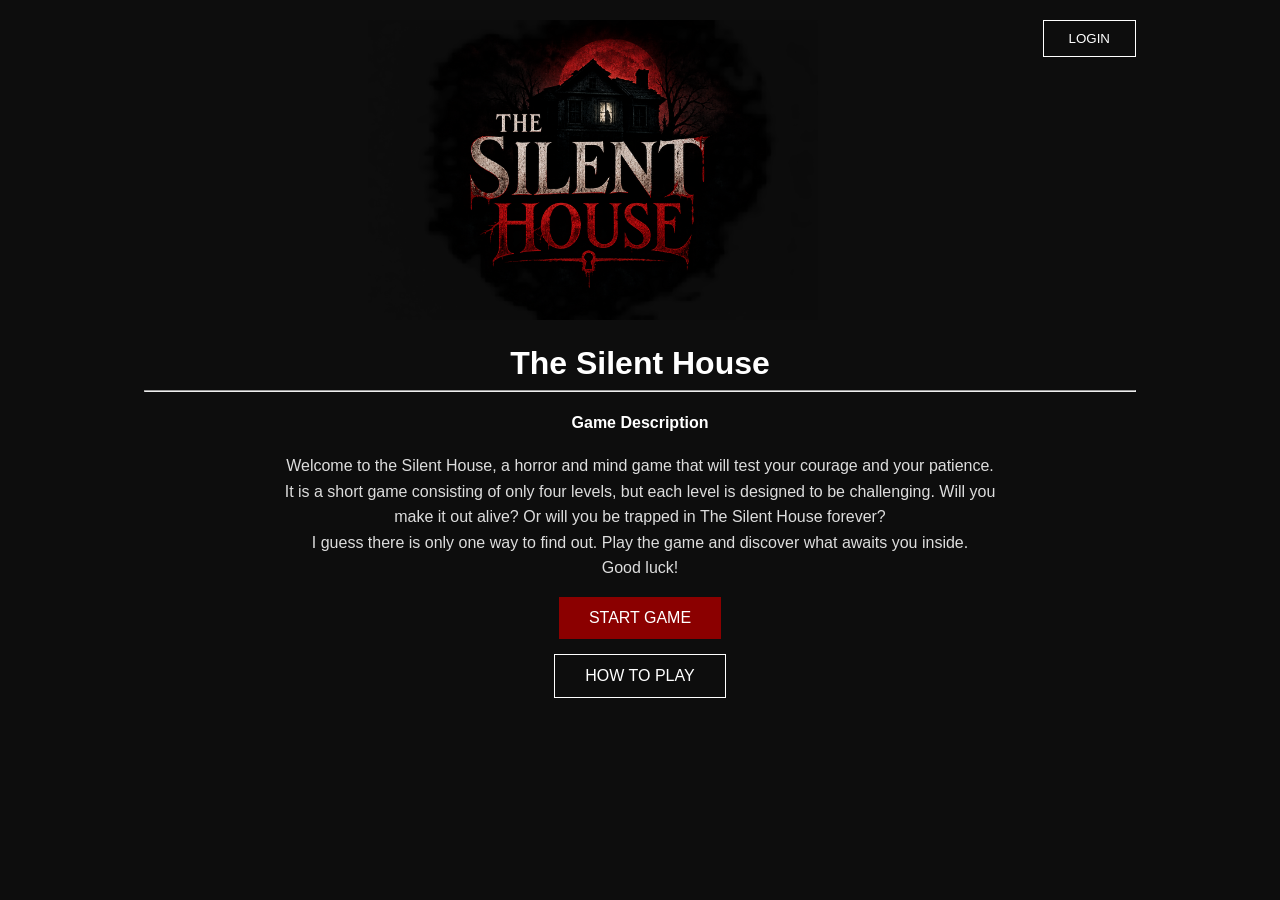
==== Index.html @ 887c2850 "Initial upload of The Silent House" ====
<!DOCTYPE html>
<html lang="en">
    <head>
        <meta charset="UTF-8">

        <!--Links the external CSS file for styling-->
        <link rel="stylesheet" href="style.css"> 


        <title>The Silent House</title>
    </head>
    <body>

      <div class="container"> <!--Main container for the whole page-->
        <button class="login-button">LOGIN</button> <!--Login button at the top right of the page-->

       <div class="top-section"> <!--Top-section containing image and intro text-->
         <img src="Pictures, GIF, and sound/Logo.png" alt="The Silent House"> <!--Displays the Game logo-->

        <div class="text"> <!--Container for title and description-->
           <h1>The Silent House</h1>
           <hr> <!--Horizontal line seperator-->

           <h4> Game Description</h4>
           <p> 
              Welcome to the Silent House, a horror and mind game that will test your courage and your patience.<br>
            It is a short game consisting of only four levels, but each level is designed to be challenging. Will you <br> make it out alive?
            Or will you be trapped in The Silent House forever?<br>
            I guess there is only one way to find out. Play the game and discover what awaits you inside. <br>
            Good luck! 

            </p>

        <div class="game buttons"> <!--game navigation buttons-->
            <!--button to start the game-->
            <button class="start-button" id="startButton">
                START GAME
            </button> 

            <!--button for the instructions-->
            <button class="how-to-play-button" id="howToPlayButton">
                HOW TO PLAY
            </button>

            <!--Displays the welcome message-->
            <p id="message"></p>
        </div>
        </div>
       </div>
      </div>
       <script src="JS/Script.js"></script>
    </body>
</html>
---- style.css ----
/*Sets the style for the whole webpage*/
body {
    font-family:Arial, sans-serif;
    margin:0;
    padding: 20px;
    background-color: #0d0d0d;
    color: white;
}

/*Main container for the page*/
.container {
    width: 80%;
    margin: auto;
}

/*Top section, centers the logo and introduction section*/
.top-section {
    text-align: center;
}

/*Logo*/
.top-section img{
    width: 450px;
}

/*Styles the title*/
.text h1 {
    color: white;
    margin-bottom: 5px;
}

/*Styles the description text*/
.text p {
    font-size: 16px;
    line-height: 1.6;
    color: #dddddd;
}

/*Styling the login button*/
.login-button {
    float: right;
    padding:10px 25px;
    background-color: transparent;
    color:white;
    border: 1px solid white;
    cursor: pointer;
}

/*Creates space around the game buttons*/
.game-buttons {
    margin-top: 30px;
}

.start-button,.how-to-play-button { 
    display: block;
    margin: 15px auto;
    padding: 12px 30px;
    font-size: 16px;
    cursor: pointer;
}

.start-button {
    background-color: #8b0000;
    color:white;
    border: none;
}

.how-to-play-button {
    background-color: transparent;
    color: white;
    border: 1px solid white;
}

/*Style the return button*/
#homeButton {
    padding: 10px 20px;
    background-color: #1e0101;
    color: white;
    border: none;
    border-radius: 5px;
    cursor: pointer;
}

/*Change the button appearance when hovering*/
#homeButton:hover {
    background-color:#4a1515;
}
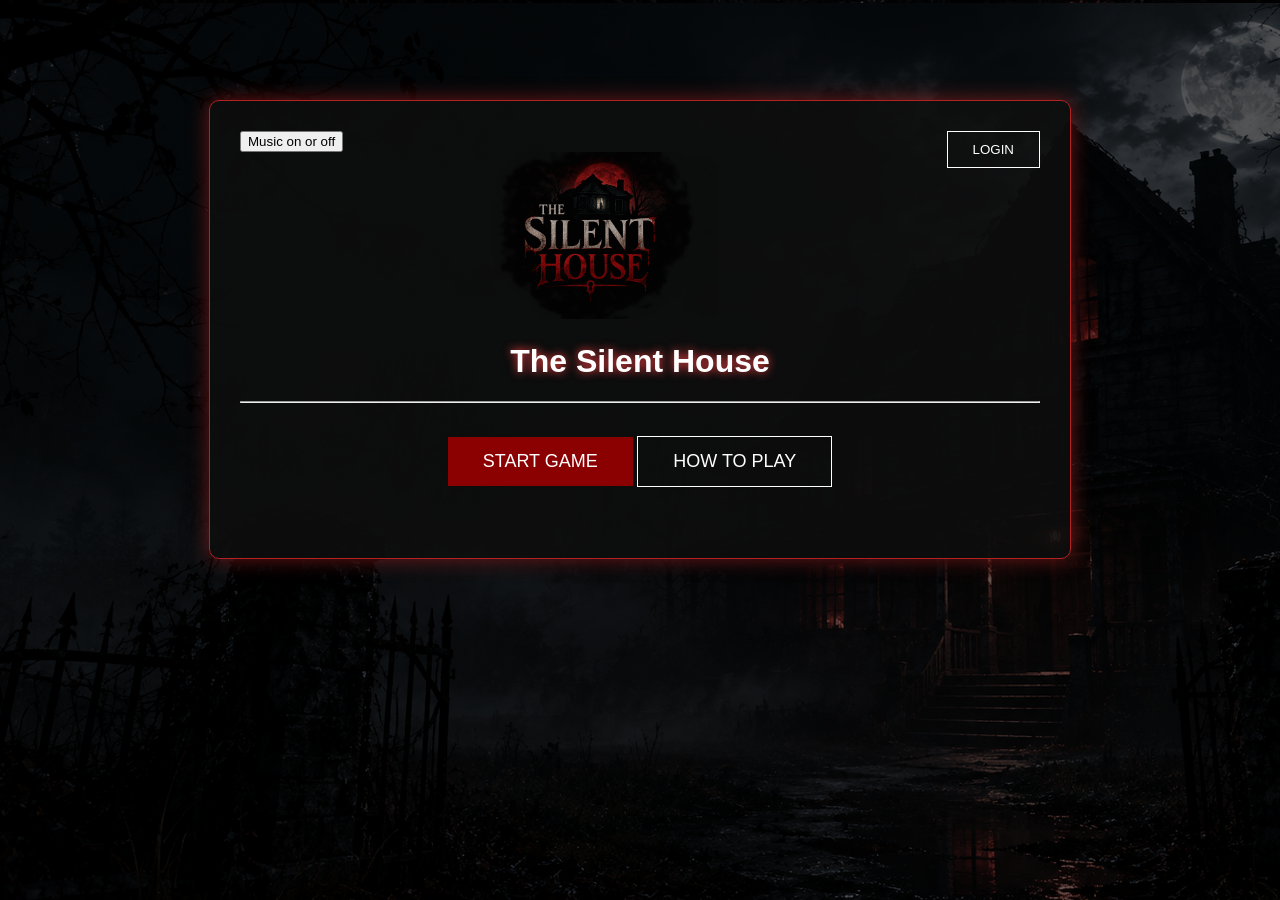
==== commit 37968fb4: "updated" ====
--- a/Index.html
+++ b/Index.html
@@ -12,7 +12,14 @@
     <body>
 
       <div class="container"> <!--Main container for the whole page-->
+        <!-- Button that redirects to the login page -->
+        <a href="LoginOrRegister page.html"> 
         <button class="login-button">LOGIN</button> <!--Login button at the top right of the page-->
+        </a>
+
+        <!--Adding a button so that the player can mute the music-->
+        <button id="soundToggle"> Music on or off</button>
+        
 
        <div class="top-section"> <!--Top-section containing image and intro text-->
          <img src="Pictures, GIF, and sound/Logo.png" alt="The Silent House"> <!--Displays the Game logo-->
@@ -21,15 +28,6 @@
            <h1>The Silent House</h1>
            <hr> <!--Horizontal line seperator-->
 
-           <h4> Game Description</h4>
-           <p> 
-              Welcome to the Silent House, a horror and mind game that will test your courage and your patience.<br>
-            It is a short game consisting of only four levels, but each level is designed to be challenging. Will you <br> make it out alive?
-            Or will you be trapped in The Silent House forever?<br>
-            I guess there is only one way to find out. Play the game and discover what awaits you inside. <br>
-            Good luck! 
-
-            </p>
 
         <div class="game buttons"> <!--game navigation buttons-->
             <!--button to start the game-->
@@ -47,6 +45,7 @@
         </div>
         </div>
        </div>
+       
       </div>
        <script src="JS/Script.js"></script>
     </body>
--- a/style.css
+++ b/style.css
@@ -1,17 +1,43 @@
 /*Sets the style for the whole webpage*/
 body {
+    /*Sets the style for the whole page*/
     font-family:Arial, sans-serif;
     margin:0;
-    padding: 20px;
+    padding: 40px;
+    /*Adds the haunted house background image*/
+    background-image: url(Pictures,\ GIF\,\ and\ sound/background.png);
     background-color: #0d0d0d;
     color: white;
+    position: relative;
+}
+
+body::before{
+    content:"";
+    position:fixed;
+    top: 0; left:0;
+    width:100%; height:100%;
+    background:rgba(0,0,0,0.6); /*dark overlay*/
+    z-index:-1;
 }
 
 /*Main container for the page*/
 .container {
-    width: 80%;
-    margin: auto;
+    max-width: 800px;
+    margin: 60px auto;
+    padding: 30px;
+    background:rgba(15,15,15,0.85); /*Solid background color*/
+    border:1px solid #b22222;
+    box-shadow: 0 0 20px rgba(178,34,34,0.6);
+    border-radius: 10px;
 }
+
+/*Arranges form fields vertically*/
+form {
+    display:flex;
+    flex-direction:column;
+    gap: 10px;
+}
+
 
 /*Top section, centers the logo and introduction section*/
 .top-section {
@@ -20,13 +46,32 @@
 
 /*Logo*/
 .top-section img{
-    width: 450px;
+    width: 250px;
+    opacity: 0.8;
+    transition:transform 0.3 ease;
+}
+
+.top-section img:hover {
+    transform: scale(1.05); /*Subtle hover effect*/
 }
 
 /*Styles the title*/
 .text h1 {
     color: white;
-    margin-bottom: 5px;
+    margin-top: 20px;
+    text-shadow: 0 0 10px #ff4444; /*eerie glow*/
+    animation: flicker 2s infinite alternate;
+}
+
+@keyframes flicker {
+    from {opacity:1;}
+    to {opacity: 0.8;}
+    
+}
+
+.text h2 {
+    color: white;
+    margin-top: 5px;
 }
 
 /*Styles the description text*/
@@ -44,6 +89,11 @@
     color:white;
     border: 1px solid white;
     cursor: pointer;
+    transition:0.3s;
+}
+.login-button:hover {
+    background-color: #8b0000;
+    box-shadow: 0 0 10px #8b0000;
 }
 
 /*Creates space around the game buttons*/
@@ -52,10 +102,10 @@
 }
 
 .start-button,.how-to-play-button { 
-    display: block;
-    margin: 15px auto;
-    padding: 12px 30px;
-    font-size: 16px;
+    transition: 0.3s;
+    margin: 25px auto;
+    padding: 14px 35px;
+    font-size: 18px;
     cursor: pointer;
 }
 
@@ -71,17 +121,24 @@
     border: 1px solid white;
 }
 
+.start-button:hover, .how-to-play-button:hover{
+    transform: scale(1.1);
+    box-shadow: 0 0 15px #ff4444;
+}
+
 /*Style the return button*/
 #homeButton {
-    padding: 10px 20px;
-    background-color: #1e0101;
-    color: white;
-    border: none;
-    border-radius: 5px;
-    cursor: pointer;
+    padding: 12px 25px;
+    background: #111;
+    color: #ff4444; 
+    border: 2px solid #ff4444;
+    border-radius: 6px;
+    transition: 0.3s;
 }
 
 /*Change the button appearance when hovering*/
 #homeButton:hover {
-    background-color:#4a1515;
+    background-color:#ff4444;
+    color: #fff;
+    box-shadow: 0 0 15px #ff4444;
 }
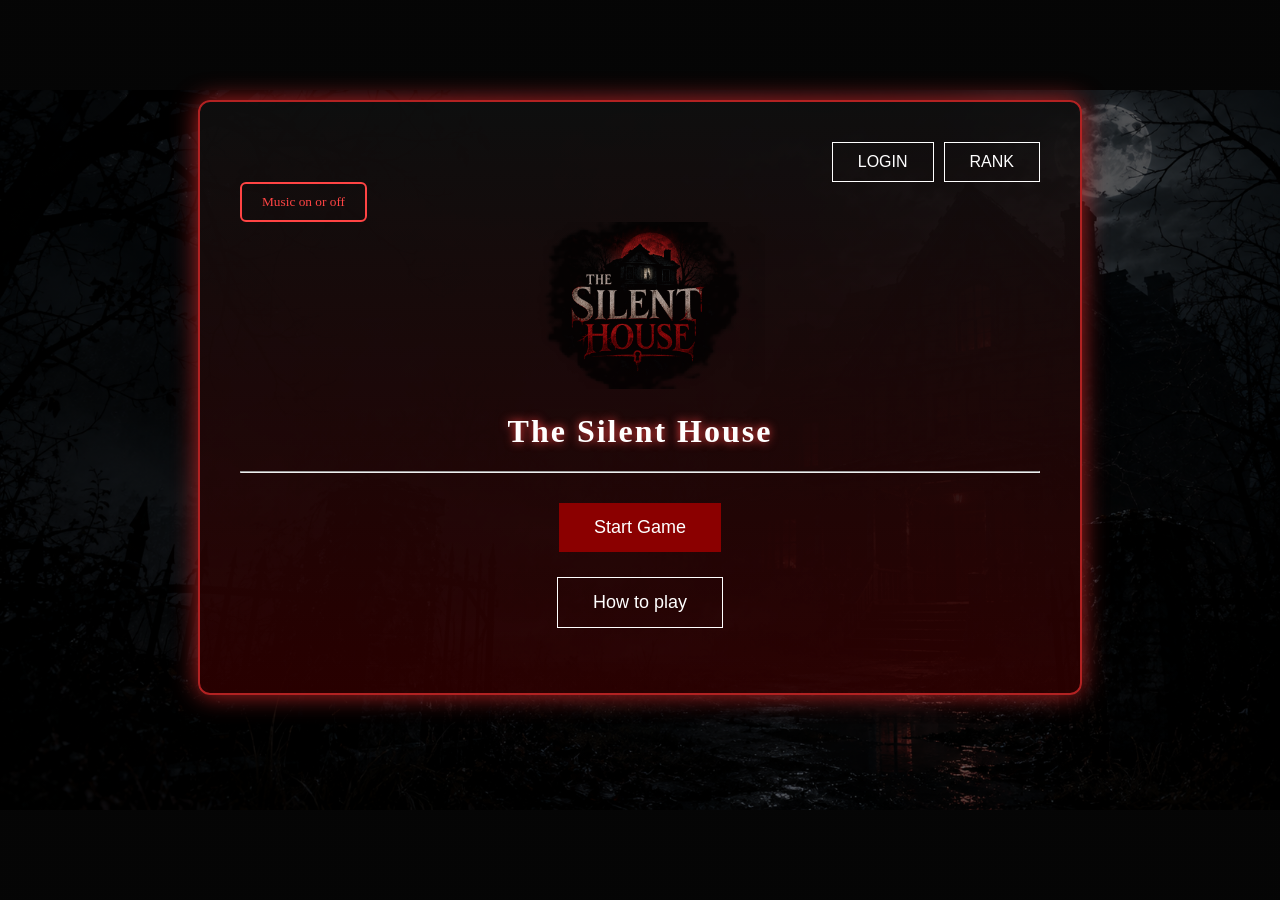
==== commit e2c94d16: "updated" ====
--- a/Index.html
+++ b/Index.html
@@ -4,7 +4,7 @@
         <meta charset="UTF-8">
 
         <!--Links the external CSS file for styling-->
-        <link rel="stylesheet" href="style.css"> 
+        <link rel="stylesheet" href="CSS/style.css"> 
 
 
         <title>The Silent House</title>
@@ -12,40 +12,31 @@
     <body>
 
       <div class="container"> <!--Main container for the whole page-->
-        <!-- Button that redirects to the login page -->
-        <a href="LoginOrRegister page.html"> 
-        <button class="login-button">LOGIN</button> <!--Login button at the top right of the page-->
-        </a>
+        <div class="top-buttons">
+            <a href="LoginOrRegister page.html" class="login-button">LOGIN</a>
+            <a href="ranking.html" class="rank-button">RANK</a>
+        </div>
 
         <!--Adding a button so that the player can mute the music-->
-        <button id="soundToggle"> Music on or off</button>
+        <button id="soundToggle" aria-label="Toggle background music"> Music on or off</button>
         
+
 
        <div class="top-section"> <!--Top-section containing image and intro text-->
          <img src="Pictures, GIF, and sound/Logo.png" alt="The Silent House"> <!--Displays the Game logo-->
+        
 
         <div class="text"> <!--Container for title and description-->
            <h1>The Silent House</h1>
            <hr> <!--Horizontal line seperator-->
+        </div>
 
-
-        <div class="game buttons"> <!--game navigation buttons-->
-            <!--button to start the game-->
-            <button class="start-button" id="startButton">
-                START GAME
-            </button> 
-
-            <!--button for the instructions-->
-            <button class="how-to-play-button" id="howToPlayButton">
-                HOW TO PLAY
-            </button>
-
-            <!--Displays the welcome message-->
+        <div class="game-buttons"> <!--game navigation buttons-->
+            <button class="start-button" id="startButton">Start Game</button>
+            <button class="how-to-play-button" id="howToPlayButton">How to play</button>
             <p id="message"></p>
         </div>
-        </div>
-       </div>
-       
+            
       </div>
        <script src="JS/Script.js"></script>
     </body>
--- a/CSS/style.css
+++ b/CSS/style.css
@@ -0,0 +1,180 @@
+/*Sets the style for the whole webpage*/
+body {
+    /*Sets the style for the whole page*/
+    font-family:Arial, sans-serif;
+    margin:0;
+    padding: 40px;
+    /*Adds the haunted house background image*/
+    background-image: 
+    linear-gradient(rgba(0,0,0,0.6), rgba(0,0,0,0.6)), 
+    url(../Pictures\,\ GIF\,\ and\ sound/background.png); 
+    background-color: #0d0d0d;
+    background-size: 100% auto;
+    background-position: center;
+    background-repeat: no-repeat;
+    background-attachment:fixed;
+
+    color: white;
+    position:relative;
+
+}
+
+
+/*Main container for the page*/
+.container {
+    max-width: 800px;
+    margin: 60px auto;
+    padding: 40px;
+    /*Gradient overlay*/
+    background: linear-gradient(rgba(15,15,15,0.9), 
+    rgba(50, 0, 0 ,0.8)
+    );
+    border:2px solid #b22222;
+    box-shadow: 0 0 25px #b22222;
+    border-radius: 12px;
+}
+
+/*Arranges form fields vertically*/
+form {
+    display:flex;
+    flex-direction:column;
+    gap: 10px;
+}
+
+
+/*Top section, centers the logo and introduction section*/
+.top-section {
+    text-align: center;
+}
+
+/*Logo*/
+.top-section img{
+    width: 250px;
+    opacity: 0.8;
+    transition:transform 0.3s ease;
+}
+
+.top-section img:hover {
+    transform: scale(1.05); /*Subtle hover effect*/
+}
+
+/*Styles the title*/
+.text h1 {
+    font-family: 'Creepster', cursive;
+    color: white;
+    margin-top: 20px;
+    text-shadow: 0 0 10px #ff4444; /*eerie glow*/
+    animation: flicker 2s infinite alternate;
+}
+
+@keyframes flicker {
+    from {
+        opacity:1;
+    }
+    to {
+        opacity: 0.8;
+    }
+    
+}
+
+h3, h1, h2 {
+    font-family: 'Creepster', cursive;
+    color: #b22222;
+    letter-spacing: 2px;
+
+}
+/*Styles the description text*/
+.text p {
+    font-size: 16px;
+    line-height: 1.8;
+    color: #cccccc;
+}
+
+/*Container for login and rank buttons*/
+.top-buttons {
+    display: flex;
+    justify-content: flex-end; /*push them to the right*/
+    gap: 10px; /*space between buttons*/
+}
+
+/*Styling both top buttons consistently*/
+.login-button, .rank-button {
+    padding:10px 25px;
+    background-color: transparent;
+    color:white;
+    border: 1px solid white;
+    cursor: pointer;
+    transition:0.3s;
+    text-decoration: none;
+}
+.login-button:hover, .rank-button:hover {
+    background-color: #8b0000;
+    box-shadow: 0 0 10px #8b0000;
+}
+
+/*Creates space around the game buttons*/
+.game-buttons {
+    margin-top: 30px;
+}
+
+.start-button,.how-to-play-button { 
+    display: block;
+    transition: all 0.3s ease;
+    margin: 25px auto;
+    padding: 14px 35px;
+    font-size: 18px;
+    cursor: pointer;
+}
+
+.start-button {
+    background-color: #8b0000;
+    color:white;
+    border: none;
+}
+
+.how-to-play-button {
+    background-color: transparent;
+    color: white;
+    border: 1px solid white;
+}
+
+.start-button:hover, .how-to-play-button:hover{
+    transform: scale(1.1);
+    box-shadow: 0 0 15px #ff4444;
+}
+#soundToggle {
+    position: absilute; /*keeps the button fixed in a spot*/
+    top: 20px;
+    left: 20px; /*move it to top-left corner*/
+    padding: 10px 20px;
+    background: transparent;
+    color: #ff4444; /*eerie red text*/
+    border: 2px solid #ff4444;
+    border-radius: 6px;
+    cursor: pointer;
+    transition: 0.3s;
+    font-family: 'Creepster', cursive;
+}
+
+#soundToggle:hover {
+    background-color: #ff4444;
+    color: #fff;
+    box-shadow: 0 0 15px #ff4444;
+}
+
+/*Style the return button*/
+#homeButton {
+    padding: 12px 25px;
+    background: #111;
+    color: #ff4444; 
+    border: 2px solid #ff4444;
+    border-radius: 6px;
+    transition: 0.3s;
+}
+
+/*Change the button appearance when hovering*/
+#homeButton:hover {
+    background-color:#ff4444;
+    color: #fff;
+    box-shadow: 0 0 15px #ff4444;
+}
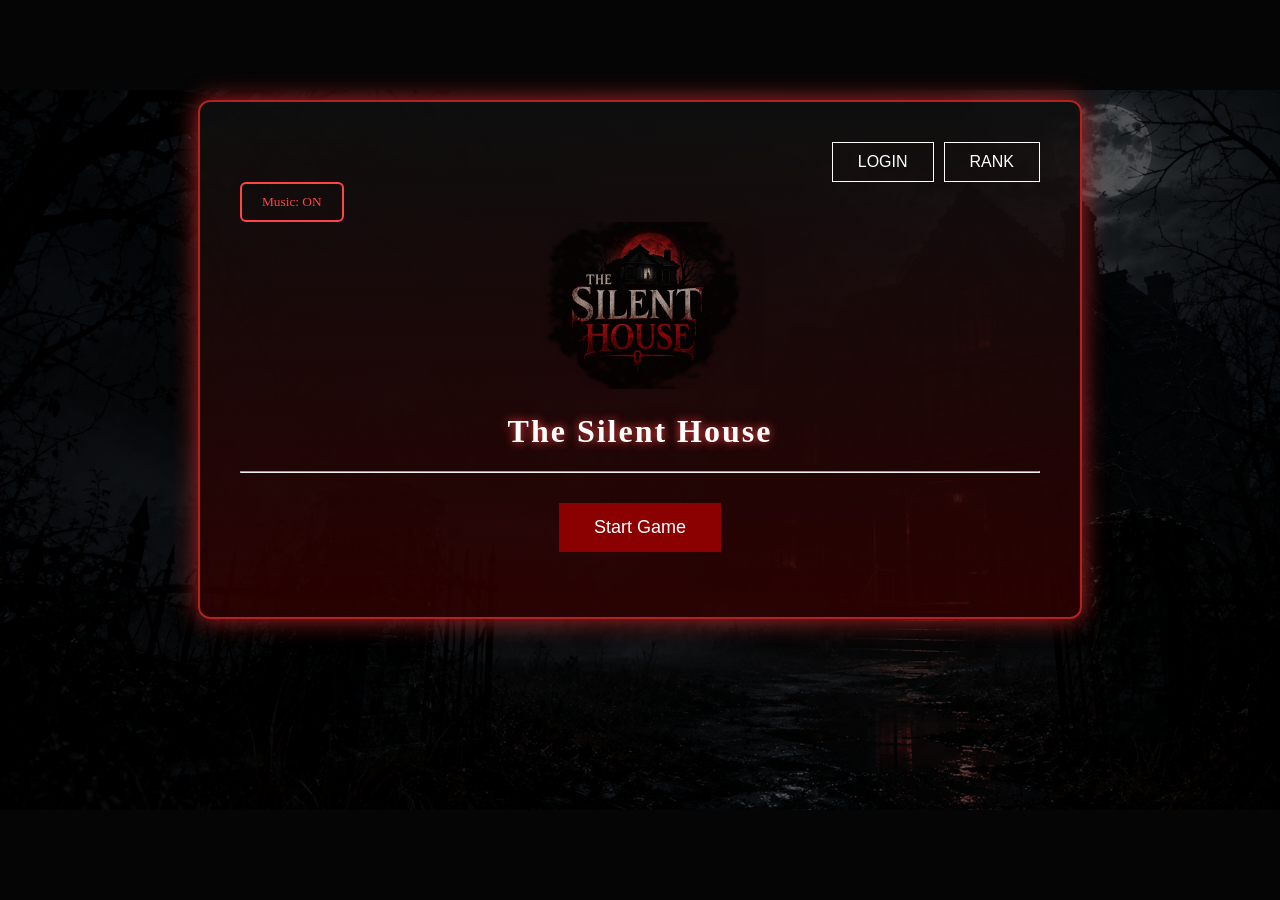
==== commit 2abf6f0f: "Updated" ====
--- a/Index.html
+++ b/Index.html
@@ -5,7 +5,6 @@
 
         <!--Links the external CSS file for styling-->
         <link rel="stylesheet" href="CSS/style.css"> 
-
 
         <title>The Silent House</title>
     </head>
@@ -23,7 +22,7 @@
 
 
        <div class="top-section"> <!--Top-section containing image and intro text-->
-         <img src="Pictures, GIF, and sound/Logo.png" alt="The Silent House"> <!--Displays the Game logo-->
+         <img src="assets/Logo.png" alt="The Silent House"> <!--Displays the Game logo-->
         
 
         <div class="text"> <!--Container for title and description-->
@@ -33,11 +32,11 @@
 
         <div class="game-buttons"> <!--game navigation buttons-->
             <button class="start-button" id="startButton">Start Game</button>
-            <button class="how-to-play-button" id="howToPlayButton">How to play</button>
             <p id="message"></p>
         </div>
             
       </div>
        <script src="JS/Script.js"></script>
+
     </body>
 </html>
--- a/CSS/style.css
+++ b/CSS/style.css
@@ -7,7 +7,7 @@
     /*Adds the haunted house background image*/
     background-image: 
     linear-gradient(rgba(0,0,0,0.6), rgba(0,0,0,0.6)), 
-    url(../Pictures\,\ GIF\,\ and\ sound/background.png); 
+    url(../assets/background.png); 
     background-color: #0d0d0d;
     background-size: 100% auto;
     background-position: center;
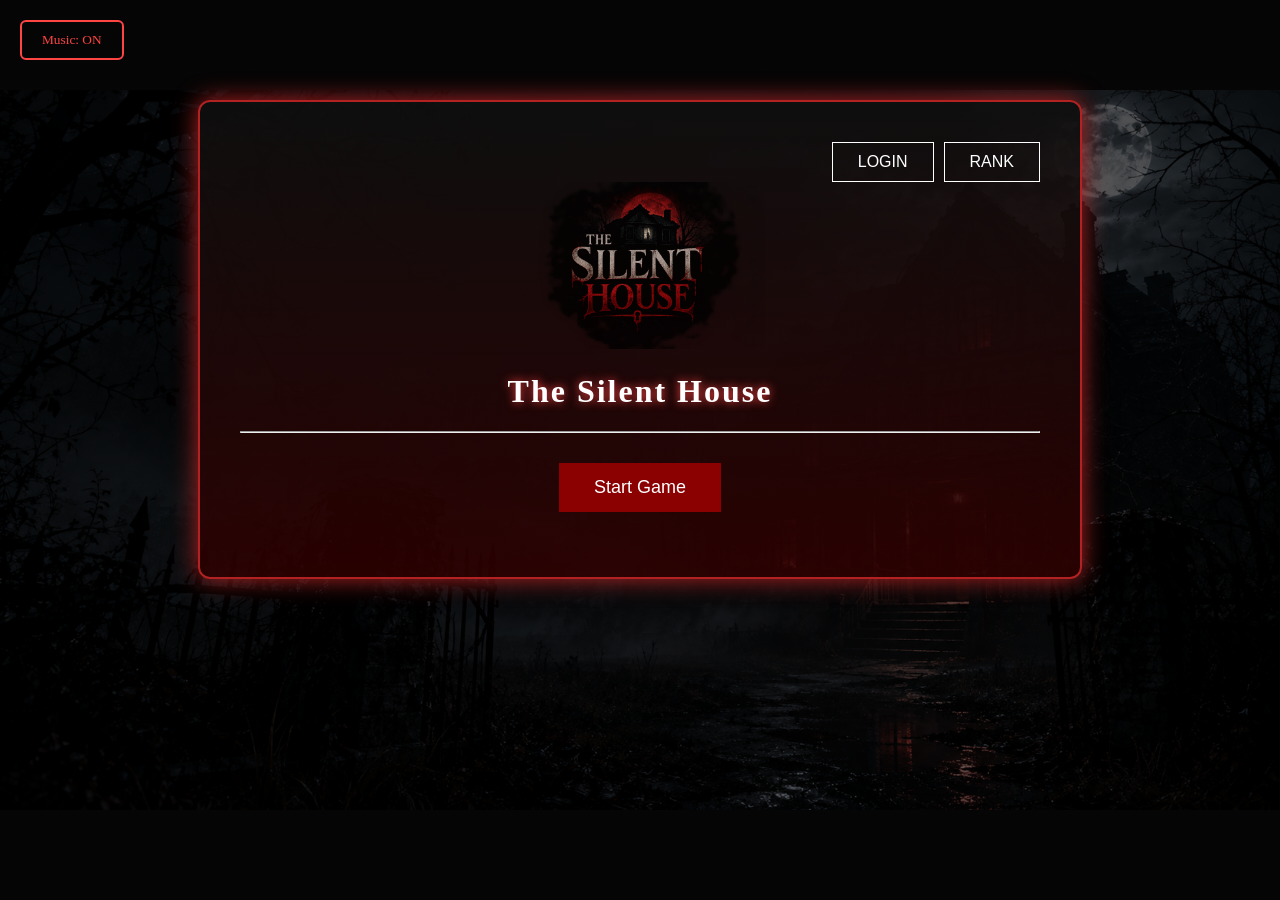
==== commit 1fd56124: "Updated" ====
--- a/Index.html
+++ b/Index.html
@@ -8,7 +8,7 @@
 
         <title>The Silent House</title>
     </head>
-    <body>
+    <body class="home-page">
 
       <div class="container"> <!--Main container for the whole page-->
         <div class="top-buttons">
--- a/CSS/style.css
+++ b/CSS/style.css
@@ -1,8 +1,36 @@
+/*general styling*/
+
 /*Sets the style for the whole webpage*/
 body {
     /*Sets the style for the whole page*/
     font-family:Arial, sans-serif;
     margin:0;
+     color: white
+} 
+h3, h1, h2 {
+    font-family: 'Creepster', cursive;
+    color: #b22222;
+    letter-spacing: 2px;
+}
+/*Style the return button*/
+#homeButton {
+    padding: 12px 25px;
+    background: #111;
+    color: #ff4444; 
+    border: 2px solid #ff4444;
+    border-radius: 6px;
+    transition: 0.3s;
+}
+
+/*Change the button appearance when hovering*/
+#homeButton:hover {
+    background-color:#ff4444;
+    color: #fff;
+    box-shadow: 0 0 15px #ff4444;
+}
+
+/*Homepage*/
+.home-page{
     padding: 40px;
     /*Adds the haunted house background image*/
     background-image: 
@@ -14,7 +42,6 @@
     background-repeat: no-repeat;
     background-attachment:fixed;
 
-    color: white;
     position:relative;
 
 }
@@ -33,15 +60,25 @@
     box-shadow: 0 0 25px #b22222;
     border-radius: 12px;
 }
-
+/*Main container Styling*/
+.home-page .container {
+    max-width: 800px;
+    margin: 60px auto;
+    padding: 40px;
+    background: linear-gradient(
+        rgba(15,15,15,0.9),
+        rgba(50, 0, 0, 0.8)
+    );
+    border: 2px solid #b22222;
+    box-shadow: 0 0 25px #b22222;
+    border-radius: 12px;
+}
 /*Arranges form fields vertically*/
-form {
+.home-page form {
     display:flex;
     flex-direction:column;
     gap: 10px;
 }
-
-
 /*Top section, centers the logo and introduction section*/
 .top-section {
     text-align: center;
@@ -76,13 +113,6 @@
     }
     
 }
-
-h3, h1, h2 {
-    font-family: 'Creepster', cursive;
-    color: #b22222;
-    letter-spacing: 2px;
-
-}
 /*Styles the description text*/
 .text p {
     font-size: 16px;
@@ -143,7 +173,7 @@
     box-shadow: 0 0 15px #ff4444;
 }
 #soundToggle {
-    position: absilute; /*keeps the button fixed in a spot*/
+    position: absolute; /*keeps the button fixed in a spot*/
     top: 20px;
     left: 20px; /*move it to top-left corner*/
     padding: 10px 20px;
@@ -162,8 +192,98 @@
     box-shadow: 0 0 15px #ff4444;
 }
 
+/*Login and registration*/
+
+/*Sets the style for login/ registration card*/
+.auth-page {
+    min-height: 100vh; /*full height of the viewport*/
+    padding: 20px; /*more inner space*/
+
+    background-image: 
+        linear-gradient(rgba(0,0,0,0.6), rgba(0,0,0,0.6)),
+        url(../assets/background.png);
+
+    background-color: #0d0d0d;
+    background-size: cover;
+    background-position: center;
+    background-repeat: no-repeat;
+    background-attachment: fixed;
+}
+
+/*Main container of the page*/
+.auth-page .container{
+    max-width: 800px;
+    margin: 60px auto;
+    padding: 30px;
+
+    background: linear-gradient(
+        rgba(15, 15, 15, 0.98),
+        rgba(50,0,0,0.95)
+    );
+
+    border: 1px solid #b22222;
+    box-shadow: 0 0 20px #b22222;
+    border-radius: 12px;
+}
+/*Styles each login/ registration card*/
+.auth-card {
+    background: #0d0d0d;
+
+    border: 1px solid #8b2525;
+    border-radius: 12px;
+
+    padding: 40px; /*more inner space*/
+    margin-bottom: 40px; /*more space between cards*/
+
+    box-shadow: 0 5px 20px rgba(0,0,0,0.6);
+}
+
+/*Styles the input boxes*/
+.auth-card input{
+    width: 100%;
+    box-sizing: border-box;
+    padding: 14px;
+    margin-bottom:15px;
+    background-color: #1c1717;
+    color: white;
+    border: 1px solid #665555;
+    border-radius: 6px;
+}
+/*Styles the buttons*/
+.auth-card button{
+    margin-top: 15px;
+    background-color: #9e1b1b;
+    color:white;
+    border:none;
+    border-radius: 6px;
+    padding: 14px;
+    cursor: pointer;
+    transition: 0.3s;
+
+}
+
+/*changes the button color on hover*/
+.auth-card button:hover{
+    background-color: #c62828;
+    box-shadow: 0 0 10px #c62828;
+
+}
+/*Paragraphs*/
+.auth-card p {
+    color: #ddd;
+    line-height: 1.8;
+}
+/*Messages*/
+#registerMessage {color: #4caf50; margin-top: 10px;} /*Success green*/
+#loginMessage {color: #f44336; margin-top: 10px;} /*error red*/
+
+
+/*Styles the Bact to Homepage links*/
+.auth-card a{
+    color:#ff7777;
+}
 /*Style the return button*/
-#homeButton {
+.auth-card #homeButton {
     padding: 12px 25px;
     background: #111;
     color: #ff4444; 
@@ -173,8 +293,107 @@
 }
 
 /*Change the button appearance when hovering*/
-#homeButton:hover {
+.auth-card #homeButton:hover {
     background-color:#ff4444;
     color: #fff;
     box-shadow: 0 0 15px #ff4444;
+}
+
+/*Ranking table*/
+/*Sets the appearance for the ranking page*/
+.ranking-page {
+    background-color: #0d0d0d;
+    padding: 30px;
+    /*Adds the haunted house background image*/
+    background-image: 
+    linear-gradient(rgba(0,0,0,0.6), rgba(0,0,0,0.6)), 
+    url(../assets/background.png); /* zooming haunted house */
+    background-size: 100% auto;
+    background-position: center;
+    background-repeat: no-repeat;
+    background-attachment:fixed;
+    position:relative;
+}
+/*Centers the leaderboard content*/
+.ranking-container {
+    width: 80%;
+    max-width: 800px;
+    margin: auto;
+    text-align: center;
+}
+/*Styles the main heading*/
+.ranking-page h1 {
+    font-family: 'Creepster', cursive;
+    color: #b30000;
+    text-shadow: 0 0 10px #ff0000;
+}
+/*Main container of the page*/
+.ranking-page .container{
+    max-width: 600px;
+    margin: 60px auto;
+    padding: 40px;
+    background: rgba(15, 15, 15, 0.85);
+    border: 1px solid #b22222;
+    box-shadow: 0 0 20px rgba(178, 34, 34, 0.6);
+    border-radius: 10px;
+    text-align: center;
+}
+/*Heading style*/
+.ranking-page h2 {
+    font-family: 'Creepster', cursive;
+    color: #ff4444;
+    margin-bottom: 25px;
+    text-shadow: 0 0 10px #ff0000; /*glow text*/
+}
+
+/*Score list styling*/
+.ranking-page ul {
+    list-style: none; /*remove bullets*/
+    padding: 0;
+}
+
+.ranking-page li {
+    margin: 10px 0;
+    padding: 10px;
+    background: rgba(255,255,255,0.05); /*faint backgroubd*/
+    border: 1px solid #b22222;
+    border-radius: 6px;
+    color: #fff;
+}
+/*Highlights the current player's score*/
+#currentScore {
+    font-size: 20px;
+    font-weight: bold;
+}
+
+/*Styles the leaderboard table*/
+.ranking-page table {
+    width: 100%;
+    border-collapse: collapse;
+    margin: 25px 0;
+}
+
+/*styles the table headings*/
+.ranking-page th {
+    background-color: #660000;
+}
+/*Gives alternate rows a different background*/
+.ranking-page tbody tr:nth-child(even) {
+    background-color: #222222;
+}
+/*styles links and the return home button*/
+.ranking-page a, #homeButton {
+    transition: 0.3s;
+    cursor: pointer;
+}
+/*Changes the link color when hovered over*/
+.ranking-page a:hover, #homeButton:hover {
+    box-shadow: 0 0 15px #ff4444;
+    transform: scale(1.05);
+}
+/*Back to home button*/
+.ranking-page #homeButton{
+    display: inline-block;
+    margin-top: 30px;
+    text-decoration: none;
 }
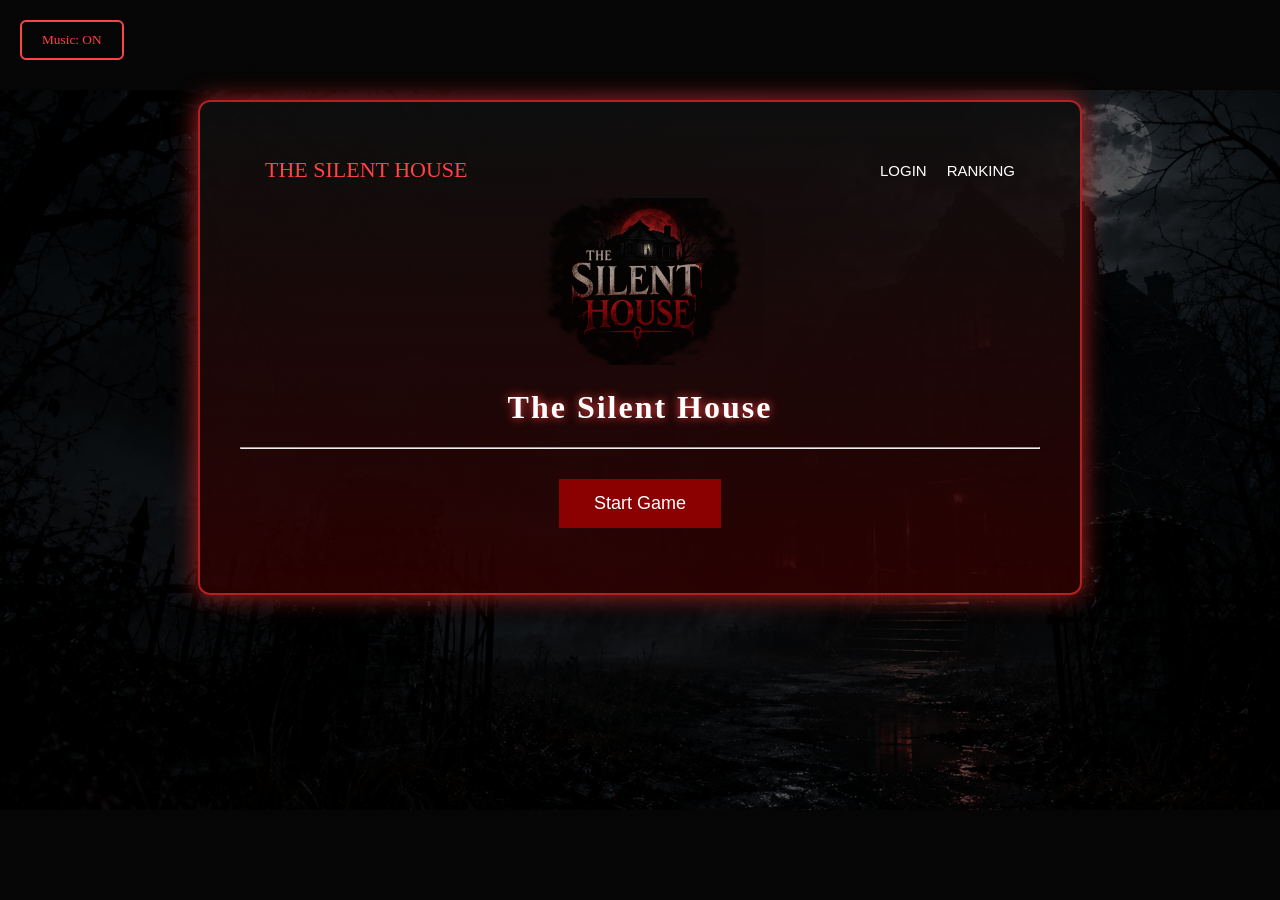
==== commit 51fd9090: "Updated" ====
--- a/Index.html
+++ b/Index.html
@@ -10,32 +10,45 @@
     </head>
     <body class="home-page">
 
-      <div class="container"> <!--Main container for the whole page-->
-        <div class="top-buttons">
-            <a href="LoginOrRegister page.html" class="login-button">LOGIN</a>
-            <a href="ranking.html" class="rank-button">RANK</a>
-        </div>
+        <div class="container"> <!--Main container for the whole page-->
 
-        <!--Adding a button so that the player can mute the music-->
-        <button id="soundToggle" aria-label="Toggle background music"> Music on or off</button>
+            <!--Navigation bar for the silent house-->
+            <nav class="navbar">
+
+                <!--Displays the website name-->
+                <div class="nav-logo">THE SILENT HOUSE</div>
+
+                <!--Naviagtion links-->
+                <div class="nav-links">
+                    <a href="LoginOrRegister page.html">LOGIN</a>
+                    <a href="ranking.html">RANKING</a>
+                 </div>
+            </nav>
+
+
+            <!--Adding a button so that the player can mute the music-->
+            <button id="soundToggle" aria-label="Toggle background music"> Music on or off</button>
         
 
 
-       <div class="top-section"> <!--Top-section containing image and intro text-->
-         <img src="assets/Logo.png" alt="The Silent House"> <!--Displays the Game logo-->
+            <div class="top-section"> <!--Top-section containing image and intro text-->
+                <img src="assets/Logo.png" alt="The Silent House"> <!--Displays the Game logo-->
+
         
 
-        <div class="text"> <!--Container for title and description-->
-           <h1>The Silent House</h1>
-           <hr> <!--Horizontal line seperator-->
+                <div class="text"> <!--Container for title and description-->
+                    <h1>The Silent House</h1>
+                   <hr> <!--Horizontal line seperator-->
+                </div>
+
+                <div class="game-buttons"> <!--game navigation buttons-->
+                    <button class="start-button" id="startButton">Start Game</button>
+                    <p id="message"></p>
+                </div>
+            
+            </div>
         </div>
 
-        <div class="game-buttons"> <!--game navigation buttons-->
-            <button class="start-button" id="startButton">Start Game</button>
-            <p id="message"></p>
-        </div>
-            
-      </div>
        <script src="JS/Script.js"></script>
 
     </body>
--- a/CSS/style.css
+++ b/CSS/style.css
@@ -396,4 +396,74 @@
     display: inline-block;
     margin-top: 30px;
     text-decoration: none;
+}
+
+/*Navigation bar*/
+
+.navbar {
+    display: flex;
+    justify-content: space-between;
+    align-items: center;
+    gap: 20px;
+    padding: 15px 25px;
+    background-color: 1px solid #b22222;
+    border-radius:8px;;
+}
+
+/*Styles the website game*/
+.nav-logo {
+    font-family: 'Creepster', cursive;
+    color: #ff4444;
+    font-size: 22px;
+}
+
+/*Arranges navigation links horizontally*/
+.nav-links {
+    display: flex;
+    flex-wrap: wrap;
+    gap: 20px;
+}
+
+/*Styles the navigation link*/
+.nav-links a {
+    color: white;
+    text-decoration: none;
+    font-size: 15px;
+    transition: 0.3s;
+}
+
+/*Changes the link color when hovered over*/
+.nav-links a:hover {
+    color: #ff4444;
+    text-shadow: 0 0 10px #ff4444;
+}
+
+/*Creates space between the navigation bar and registration form*/
+.auth-page .navbar {
+    margin-bottom: 30px;
+}
+
+/*Xreates space between the navigation bar and leaderboard*/
+.ranking-page .navbar {
+    display: flex;
+    flex-direction: row;
+    justify-content: space-between;
+    align-items: center;
+    text-align: left;
+    width: 100%;
+    box-sizing: border-box;
+    margin-bottom: 40px;
+}
+
+/*Positionsthe website name on the left*/
+.ranking-page .nav-logo {
+    text-align: left;
+}
+
+/*Positions the navigation links on the right*/
+.ranking-page .nav-links {
+    display: flex;
+    justify-content: flex-end;
+    align-items: center;
+    gap: 25px;
 }
